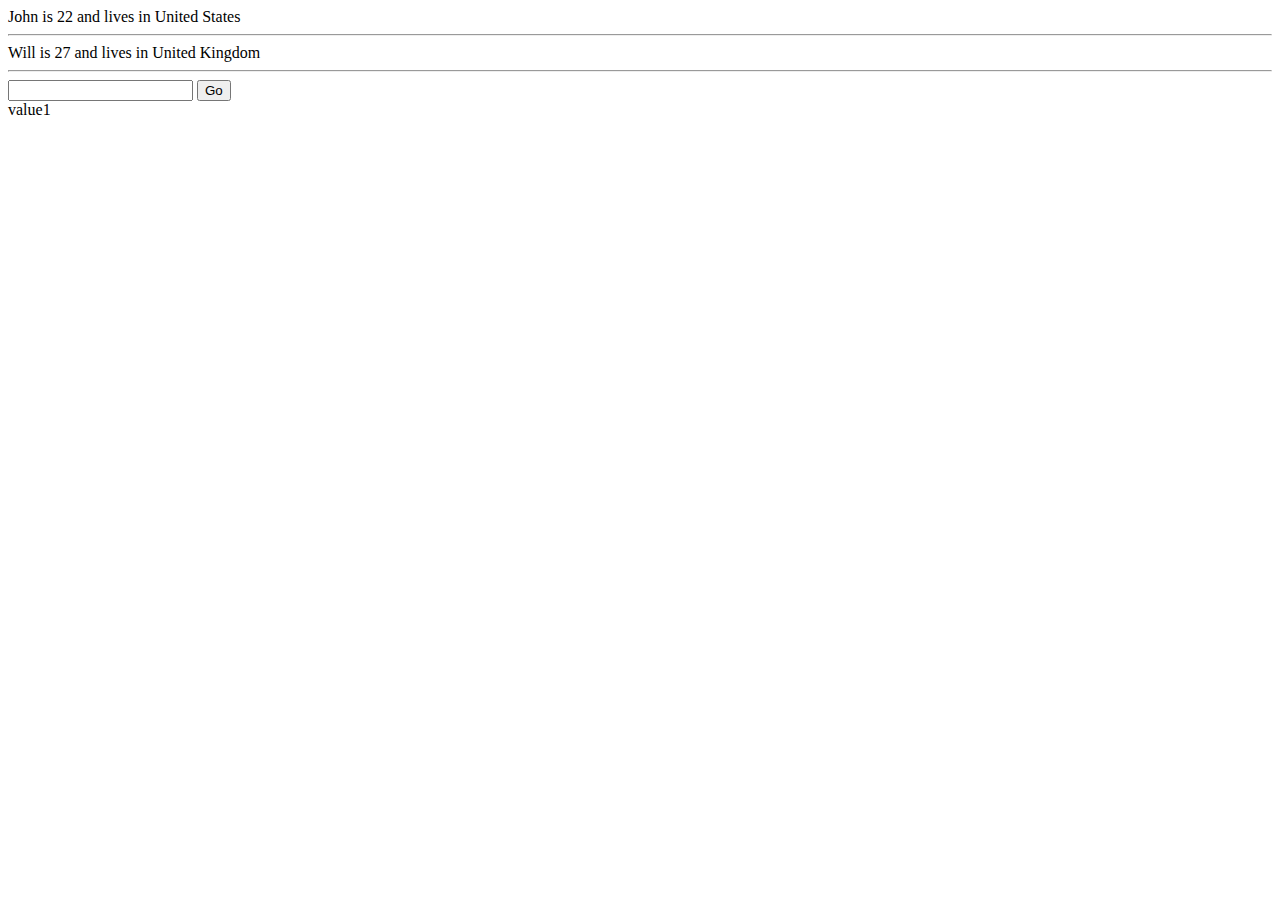
==== index.html @ fe1ae243 "have ajax_get_json and table creation" ====
<!DOCTYPE html>
<html>
<head>
</head>
<body>
	<div id="results"></div>
	<input type="text" id="searchField">
	<button onclick="write_to_table()">Go</button>
	<table id="table"></table>
	<script>
		var obj1 = {key1:"value1", key2:"value2"};
		var array1 = [obj1, obj1];
		document.write(array1[0].key1);   //value1

		/*<!-- https://www.youtube.com/watch?v=BSi4iUlzBiU&list=WL&index=23 --> */
		function ajax_get_json() {
			var results = document.getElementById("results");
		    var hr = new XMLHttpRequest();
		    hr.open("GET", "list.json", true);
		    hr.setRequestHeader("Content-type", "application/json", true);
		    hr.onreadystatechange = function() {
			    if(hr.readyState == 4 && hr.status == 200) {
				    var data = JSON.parse(hr.responseText);
					results.innerHTML = "";
					for(var obj in data){
						results.innerHTML += data[obj].user+" is "+data[obj].age+" and lives in "+data[obj].country+"<hr />";
					}
			    }
		    }
		    hr.send(null);
		    results.innerHTML = "requesting...";
		}

		function write_to_table() {
			var table = document.getElementById("table");
			var searchField = document.getElementById("searchField");
		    var hr = new XMLHttpRequest();
		    hr.open("GET", "list.json", true);
		    hr.setRequestHeader("Content-type", "application/json", true);
		    hr.onreadystatechange = function() {
			    if(hr.readyState == 4 && hr.status == 200) {
				    var data = JSON.parse(hr.responseText);
					table.innerHTML = "";
					var i, k = 0;
					for(var obj in data) {
						//if(obj.localeCompare(searchField.value) == 0) {   //retrieve matching obj in data's main indices
							var row = table.insertRow(i++);
							row.style.backgroundColor = "gray";
							k = 0;
							for(var inner_obj in data[obj]) {
								var cell = row.insertCell(k++);
								cell.innerHTML = data[obj][inner_obj];
							}
						//}	
					}
			    }
		    }
		    hr.send(null);
		    table.innerHTML = "requesting...";
		}
		ajax_get_json();
	</script>
</body>
</html>
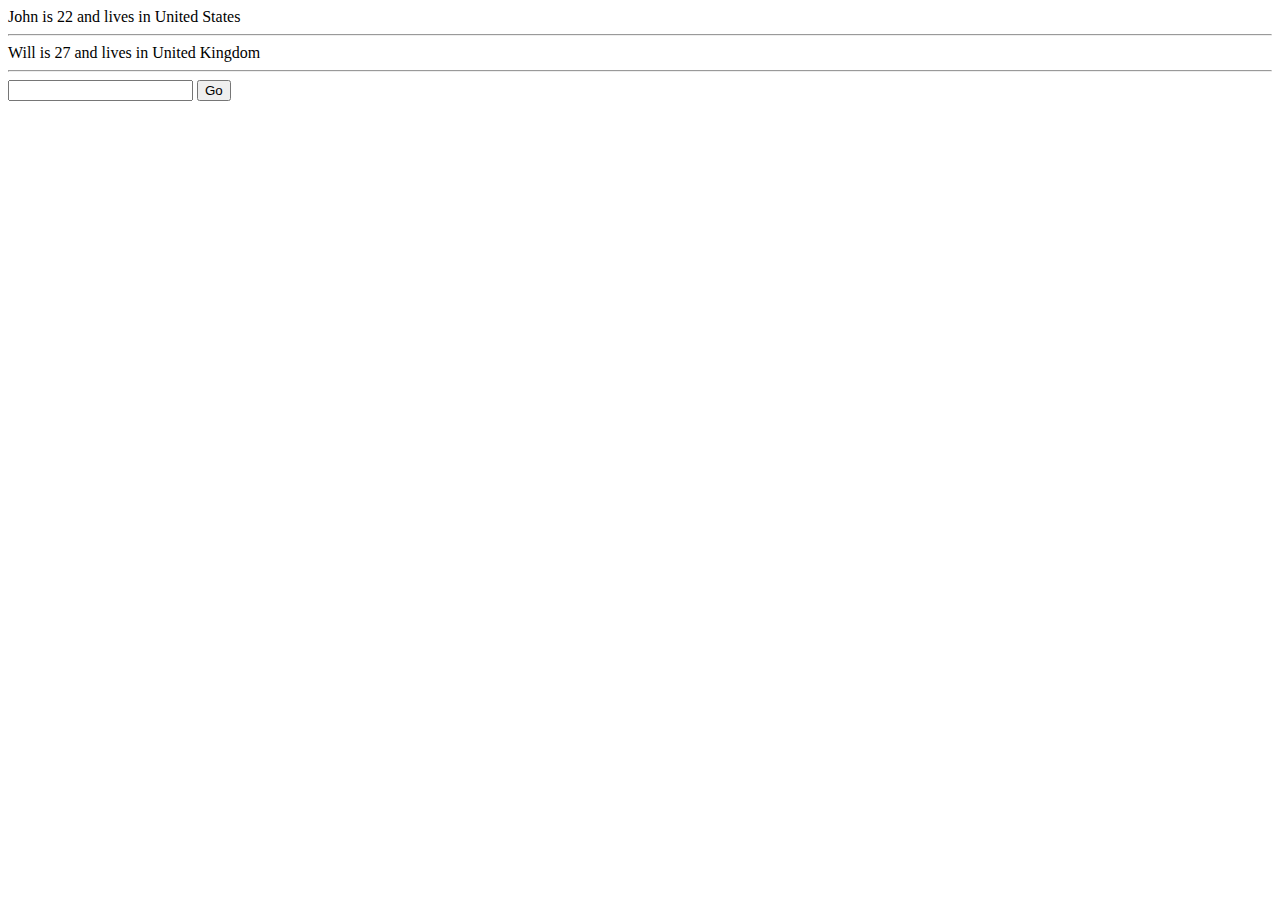
==== commit 1463e006: "Remove unused statements" ====
--- a/index.html
+++ b/index.html
@@ -8,10 +8,6 @@
 	<button onclick="write_to_table()">Go</button>
 	<table id="table"></table>
 	<script>
-		var obj1 = {key1:"value1", key2:"value2"};
-		var array1 = [obj1, obj1];
-		document.write(array1[0].key1);   //value1
-
 		/*<!-- https://www.youtube.com/watch?v=BSi4iUlzBiU&list=WL&index=23 --> */
 		function ajax_get_json() {
 			var results = document.getElementById("results");
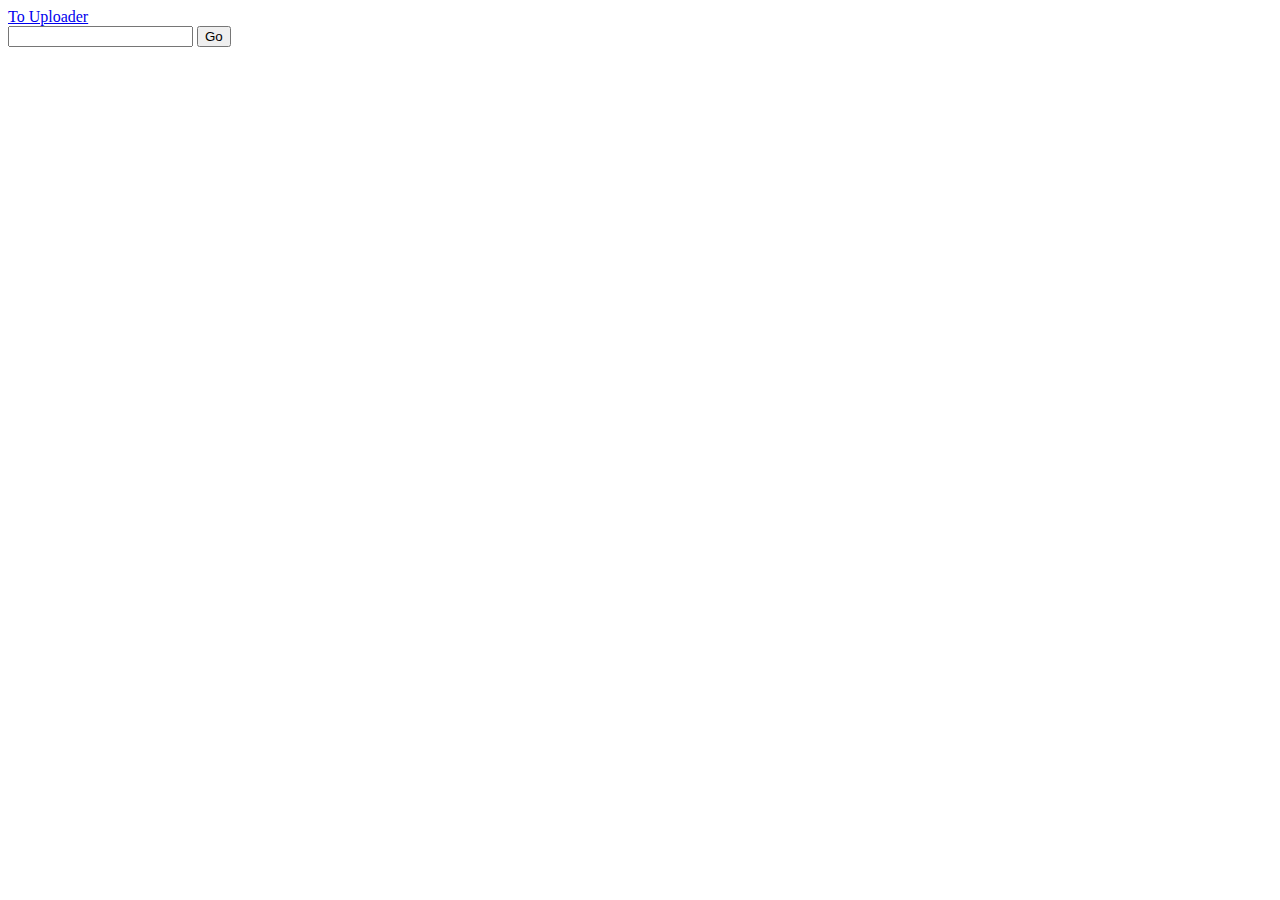
==== commit 615415b2: "Add uploader page" ====
--- a/index.html
+++ b/index.html
@@ -1,60 +1,53 @@
 <!DOCTYPE html>
 <html>
 <head>
+	<link rel="stylesheet" type="text/css" href="theme.css">
 </head>
 <body>
-	<div id="results"></div>
+	<a href="uploader.html">To Uploader</a>
+	<br>
 	<input type="text" id="searchField">
-	<button onclick="write_to_table()">Go</button>
+	<button onclick="write_to_table('list.json')">Go</button>
 	<table id="table"></table>
 	<script>
 		/*<!-- https://www.youtube.com/watch?v=BSi4iUlzBiU&list=WL&index=23 --> */
-		function ajax_get_json() {
-			var results = document.getElementById("results");
+		function write_to_table(url) {
+			var table = document.getElementById("table");
 		    var hr = new XMLHttpRequest();
-		    hr.open("GET", "list.json", true);
-		    hr.setRequestHeader("Content-type", "application/json", true);
-		    hr.onreadystatechange = function() {
-			    if(hr.readyState == 4 && hr.status == 200) {
-				    var data = JSON.parse(hr.responseText);
-					results.innerHTML = "";
-					for(var obj in data){
-						results.innerHTML += data[obj].user+" is "+data[obj].age+" and lives in "+data[obj].country+"<hr />";
-					}
-			    }
-		    }
-		    hr.send(null);
-		    results.innerHTML = "requesting...";
-		}
-
-		function write_to_table() {
-			var table = document.getElementById("table");
-			var searchField = document.getElementById("searchField");
-		    var hr = new XMLHttpRequest();
-		    hr.open("GET", "list.json", true);
+		    hr.open("GET", url, true);
 		    hr.setRequestHeader("Content-type", "application/json", true);
 		    hr.onreadystatechange = function() {
 			    if(hr.readyState == 4 && hr.status == 200) {
 				    var data = JSON.parse(hr.responseText);
 					table.innerHTML = "";
-					var i, k = 0;
+					var i = 0;
 					for(var obj in data) {
-						//if(obj.localeCompare(searchField.value) == 0) {   //retrieve matching obj in data's main indices
-							var row = table.insertRow(i++);
-							row.style.backgroundColor = "gray";
-							k = 0;
-							for(var inner_obj in data[obj]) {
-								var cell = row.insertCell(k++);
-								cell.innerHTML = data[obj][inner_obj];
-							}
-						//}	
+						var row = table.insertRow(i++);
+						row.style.backgroundColor = "";
+						k = 0;
+						for(var inner_obj in data[obj]) {   
+							var cell = row.insertCell(k++);
+							cell.innerHTML = data[obj][inner_obj];
+						}
+					}
+					var table_head_row = table.createTHead().insertRow(0);     /* set header */
+    				var i = 0;
+					for(var obj in data) {   
+						if(i > 0) {
+							break;
+						}
+						i++;
+						k = 0;
+						for(var inner_obj in data[obj]) {   
+							var cell = table_head_row.insertCell(k++);
+							cell.innerHTML = inner_obj;
+						}						
 					}
 			    }
 		    }
 		    hr.send(null);
 		    table.innerHTML = "requesting...";
 		}
-		ajax_get_json();
 	</script>
 </body>
 </html>--- a/theme.css
+++ b/theme.css
@@ -0,0 +1,18 @@
+#table {
+  border-collapse: collapse;
+}
+#table th, #table tr, #table td {
+  border: 1px solid black;
+}
+#table tr:nth-child(even) {
+  background: #f2f2f2;
+}
+#table thead {
+	background-color: yellow;
+}
+#table td {
+  padding: 3px;
+}
+.invisible {
+	display: none;
+}